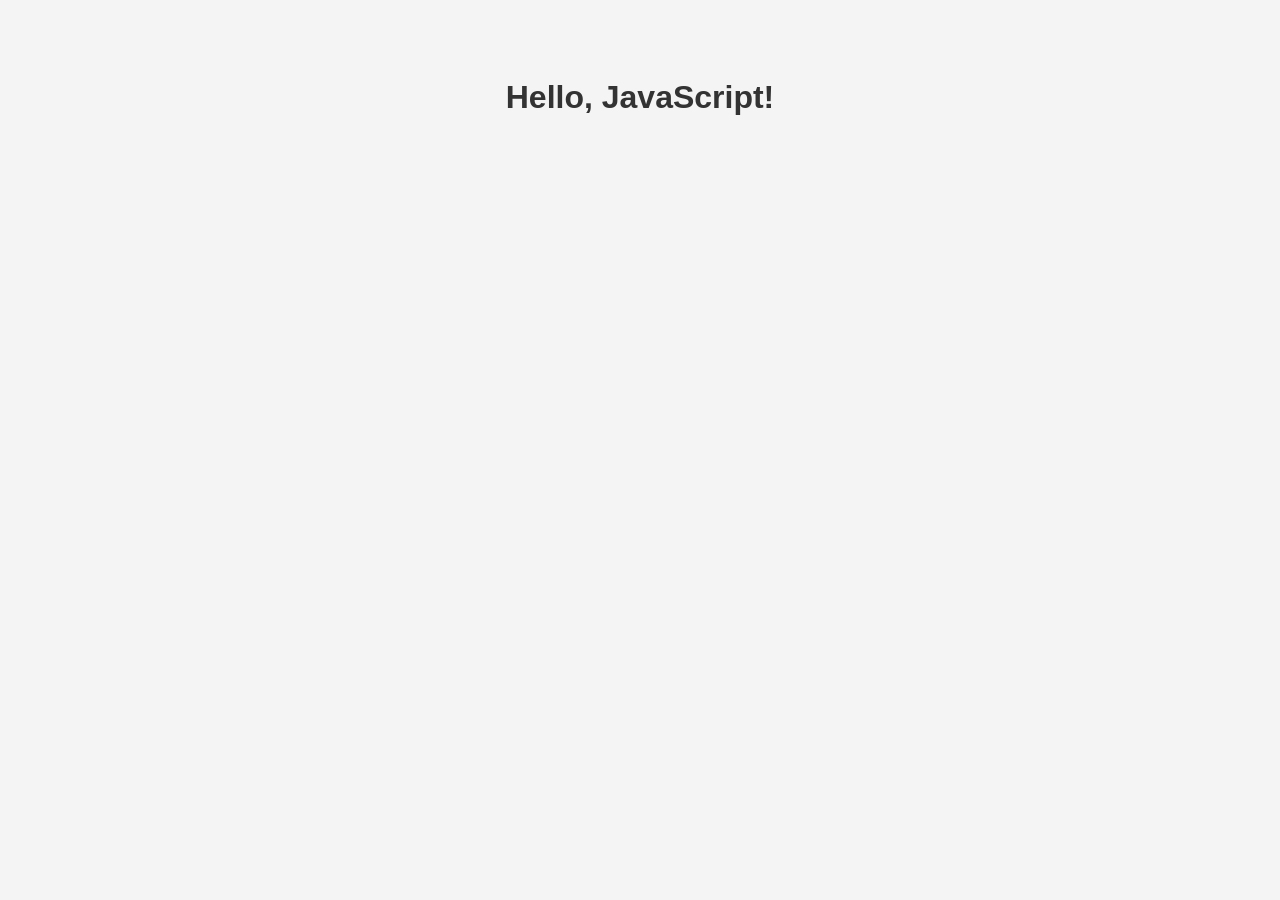
==== index.html @ 8dbdf9ff "chore: create basic project structure" ====
<!DOCTYPE html>
<html lang="en">
<head>
    <meta charset="UTF-8">
    <meta name="viewport" content="width=device-width, initial-scale=1.0">
    <title>My JS Project</title>
    <link rel="stylesheet" href="css/style.css">
</head>
<body>
<h1>Hello, JavaScript!</h1>

<!-- Добавьте сюда ваш JavaScript код -->
<script src="js/script.js"></script>
</body>
</html>
---- css/style.css ----
body {
    font-family: Arial, sans-serif;
    background-color: #f4f4f4;
    text-align: center;
    padding-top: 50px;
}

h1 {
    color: #333;
}
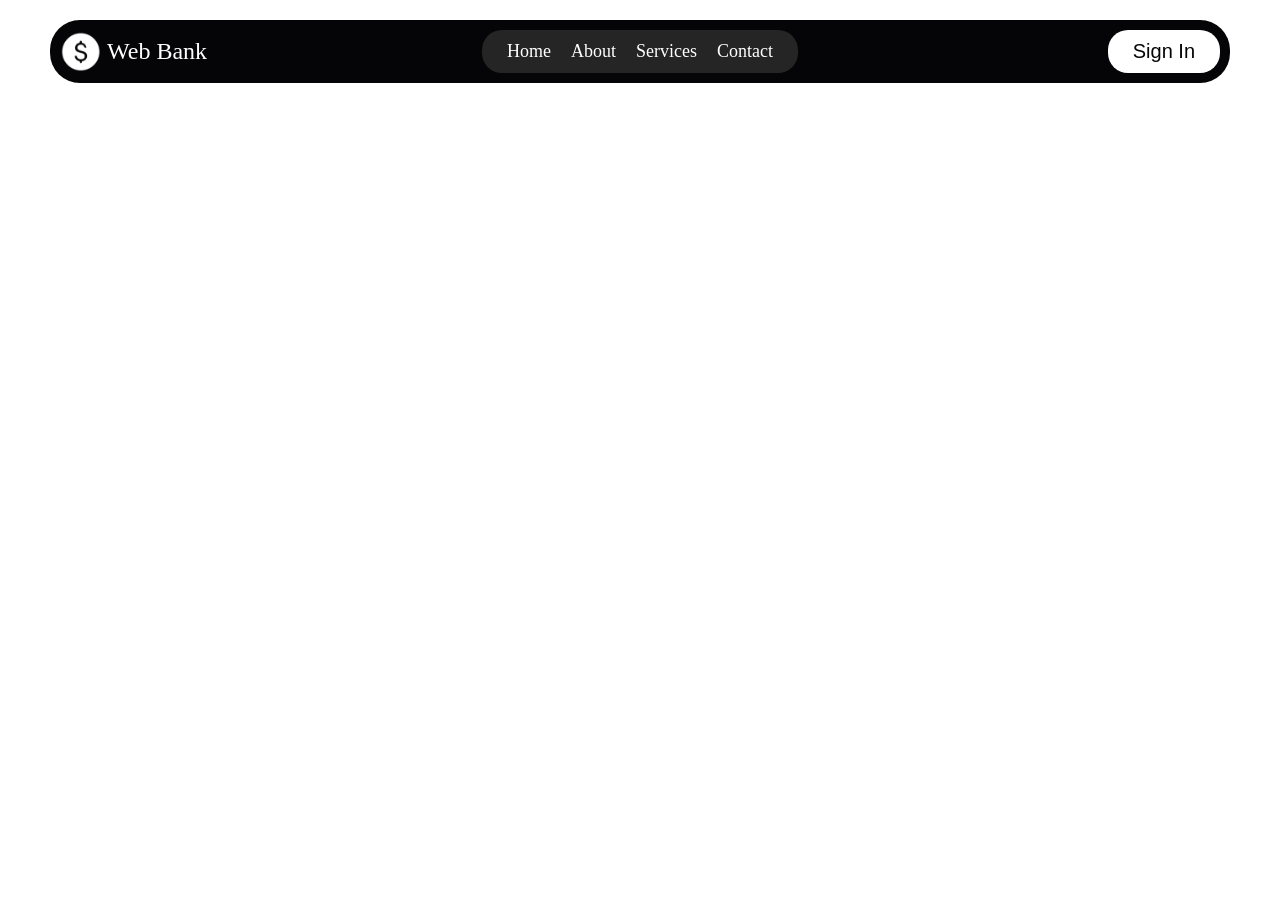
==== commit 550e7f85: "feat: add header" ====
--- a/index.html
+++ b/index.html
@@ -7,9 +7,32 @@
     <link rel="stylesheet" href="css/style.css">
 </head>
 <body>
-<h1>Hello, JavaScript!</h1>
+    <header class="header">
+        <div class="logo">
+            <img alt="bank-logo" src="assets/img/bank-logo.png"/>
+            <p>Web Bank</p>
+        </div>
 
-<!-- Добавьте сюда ваш JavaScript код -->
-<script src="js/script.js"></script>
+        <nav>
+            <p class="nav-title">
+                Menu
+            </p>
+            <ul class="nav-list">
+                <li><a href="#home">Home</a></li>
+                <li><a href="#about">About</a></li>
+                <li><a href="#services">Services</a></li>
+                <li><a href="#contact">Contact</a></li>
+            </ul>
+        </nav>
+
+        <div class="button">
+            <button>
+                <a href="signin">Sign In</a>
+            </button>
+            <img src="assets/img/sign-in-arrow.png">
+        </div>
+    </header>
+
+    <script src="js/index.js"></script>
 </body>
 </html>
--- a/css/style.css
+++ b/css/style.css
@@ -1,10 +1,239 @@
-body {
-    font-family: Arial, sans-serif;
-    background-color: #f4f4f4;
-    text-align: center;
-    padding-top: 50px;
-}
-
-h1 {
-    color: #333;
-}
+/*#252525*/
+/*#e4311d*/
+/*#372d2c*/
+/*#050507*/
+/*#ffffff*/
+
+/* Сброс всех отступов, полей и рамок */
+* {
+    margin: 0;
+    padding: 0;
+    box-sizing: border-box;
+    transition: 500ms;
+}
+
+/* Устанавливаем базовые стили для всех элементов */
+html, body {
+    height: 100%;
+    font-family: "Microsoft JhengHei UI Light";
+    background-color: #ffffff;
+}
+
+li {
+    list-style-type: none;
+}
+
+a {
+    text-decoration: none;
+}
+
+a:hover {
+    text-decoration: none;
+}
+
+.header {
+    background-color: #050507;
+    border-radius: 30px;
+    margin: 20px 50px;
+    padding: 10px 10px;
+    color: #ffffff;
+
+    display: flex;
+    align-items: stretch;
+    justify-content: center;
+}
+
+.header div,
+.header nav {
+    flex: 1;
+}
+
+.header .logo {
+    display: flex;
+    align-items: center;
+    gap: 5px;
+}
+
+.header .logo img {
+    display: flex;
+    width: 42px;
+}
+
+.header .logo p {
+    display: flex;
+    align-items: center;
+    font-size: 24px;
+}
+
+.header .logo:hover > img,
+.header .logo:hover > p {
+    transform: scale(1.04);
+
+}
+
+.header nav {
+    font-size: 18px;
+    font-weight: lighter;
+    display: flex;
+    justify-content: center;
+}
+
+.header nav .nav-list {
+    display: flex;
+    gap: 20px;
+    background-color: #252525;
+    padding: 10px 25px;
+    border-radius: 20px;
+    align-items: stretch;
+    justify-content: center;
+    transition: opacity 0.5s ease-in-out, transform 0.5s ease-in-out;
+}
+
+.header nav .nav-title {
+    display: none;
+    background-color: #252525;
+    padding: 5px 25px;
+    border-radius: 20px;
+}
+
+.header nav .nav-title:hover {
+    transform: scale(1.08);
+}
+
+.header nav .nav-list li {
+    display: flex;
+    align-items: center;
+    justify-content: center;
+}
+
+.header nav .nav-list li:hover {
+    transform: scale(1.08);
+}
+
+.header .button {
+    display: flex;
+    justify-content: flex-end;
+}
+
+.header .button button {
+    height: 100%;
+    padding: 10px 25px;
+    border: none;
+    border-radius: 20px;
+
+    background-color: #ffffff;
+    color: #050507;
+
+    cursor: pointer;
+
+    font-size: 20px;
+}
+
+.header .button button:hover {
+    transform: scale(1.04);
+}
+
+.header .button img {
+    width: 32px;
+    height: 32px;
+    display: none;
+}
+
+.header .button img:hover {
+    transform: scale(1.04);
+}
+
+.header a {
+    color: #ffffff;
+}
+
+.header .button button a {
+    color: #050507;
+}
+
+.hide-nav {
+    height: 0 !important;
+    overflow: hidden !important;
+    padding: 5px 25px !important;
+}
+
+.show-nav {
+    height: auto !important;
+    overflow: hidden !important;
+    padding: 10px 25px !important;
+}
+
+@media (max-width: 1000px) {
+    .header .logo p {
+        display: none;
+    }
+
+    .header .logo img {
+        width: 32px;
+    }
+
+    .header nav {
+        font-size: 16px;
+    }
+
+    .header .button button {
+        display: none;
+    }
+
+    .header .button img {
+        display: flex;
+    }
+
+    .header nav .nav-list {
+        padding: 5px 25px;
+    }
+}
+
+@media (max-width: 900px) {
+    .header .logo p {
+        font-size: 16px;
+    }
+}
+
+@media (max-width: 665px) {
+    .header nav .nav-list {
+        border-radius: 0;
+        border-bottom-left-radius: 20px;
+        border-bottom-right-radius: 20px;
+        position: absolute;
+        top: 70px;
+        gap: 30px;
+        padding: 10px 25px 15px;
+    }
+}
+
+@media (max-width: 500px) {
+    .header {
+        margin: 10px;
+    }
+
+    .header nav .nav-list {
+        top: 60px;
+        gap: 15px;
+    }
+}
+
+@media (max-width: 440px) {
+    .header nav .nav-list {
+        width: 85%;
+        flex-direction: column;
+        height: 0;
+        overflow: hidden;
+        padding: 0;
+    }
+
+        .header nav .nav-title {
+            display: flex;
+        }
+}
+
+@media (max-width: 386px) {
+    .header nav .nav-list {
+        width: 80%;
+    }
+}
